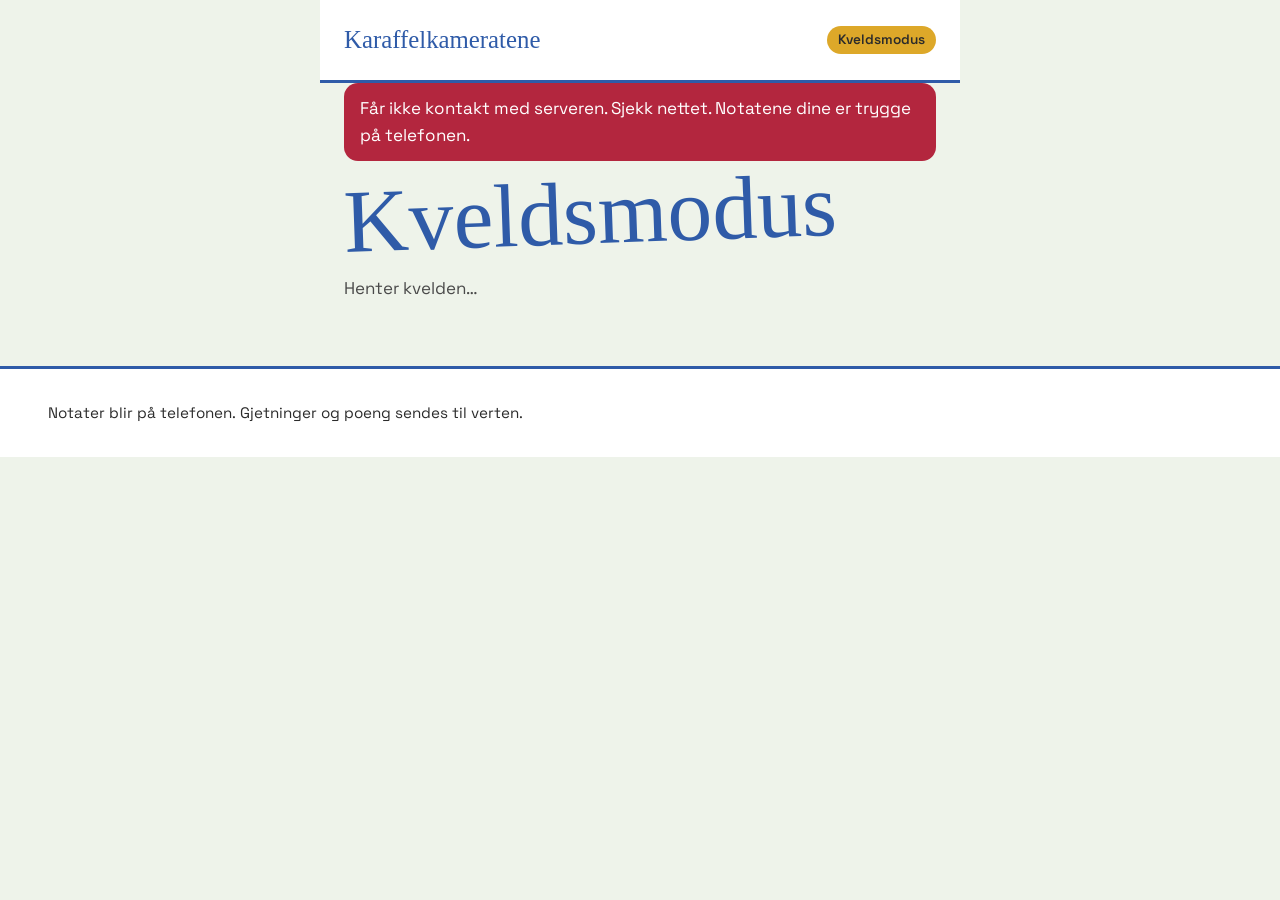
==== kveld/index.html @ f3c4a739 "Forsiden: dansegulvet øverst, kveldens antall, og neste samling når kvelden er avsluttet Co-Authored" ====
<!doctype html>
<html lang="nb" data-tema="kamerater" data-fast-tema>
<head>
  <meta charset="utf-8">
  <meta name="viewport" content="width=device-width, initial-scale=1, viewport-fit=cover">
  <title>Kveldsmodus – Karaffelkameratene</title>
  <meta name="description" content="Smakeskjema for kvelden: noter aromaer, struktur og poeng, og gjett vinene i blinde.">
  <meta name="theme-color" content="#eef3ea">
  <link rel="icon" href="/favicon.svg" type="image/svg+xml">
  <link rel="icon" href="/favicon-32.png" type="image/png" sizes="32x32">
  <link rel="apple-touch-icon" href="/apple-touch-icon.png">
  <link rel="manifest" href="/site.webmanifest">
  <meta name="apple-mobile-web-app-title" content="Karaffel">
  <meta name="apple-mobile-web-app-capable" content="yes">
  <meta name="mobile-web-app-capable" content="yes">
  <meta name="apple-mobile-web-app-status-bar-style" content="default">
  <meta name="robots" content="noindex">
  <link rel="preconnect" href="https://fonts.googleapis.com">
  <link rel="preconnect" href="https://fonts.gstatic.com" crossorigin>
  <link href="https://fonts.googleapis.com/css2?family=Bricolage+Grotesque:opsz,wght@12..96,500;12..96,800&family=Figtree:wght@400;500;600&family=Permanent+Marker&family=Space+Grotesk:wght@400;500;700&display=swap" rel="stylesheet">
  <script>
    // Samme tema som forsiden, valgt før siden tegnes. felles.js henter det lagrede valget etterpå.
    (function () {
      var t = null;
      try { t = new URLSearchParams(location.search).get("tema") || localStorage.getItem("karaffel-tema"); } catch (e) {}
      if (t === "kamerater") document.documentElement.setAttribute("data-tema", t);
    })();
  </script>
  <link rel="stylesheet" href="../style.css?v=20261023z">
  <link rel="stylesheet" href="kveld.css?v=20261023z">
  <link rel="stylesheet" href="../tema.css?v=20261023z">
</head>
<body class="kveld">
  <header class="topp">
    <a class="merke" href="../">Karaffelkameratene</a>
    <span class="kveld-merke">Kveldsmodus</span>
  </header>

  <main>
    <p class="melding" id="melding" role="status" hidden></p>

    <section class="kveld-intro">
      <h1 id="kveld-tittel">Kveldsmodus</h1>
      <p class="kveld-info" id="kveld-info">Henter kvelden…</p>
    </section>

    <p class="kort" id="ingen" hidden>Ingen smaking er aktiv akkurat nå. Siden oppdaterer seg selv når verten har lagt inn kvelden.</p>

    <div id="innhold" hidden>
      <div class="felt kveld-navn">
        <label for="navn">Navnet ditt <span class="valgfri">Vises i rangeringen</span></label>
        <input id="navn" type="text" autocomplete="given-name" maxlength="40" placeholder="For eksempel Kari">
      </div>

      <nav class="faner" aria-label="Viner" id="faner"></nav>

      <section class="panel" id="panel" aria-live="polite"></section>
    </div>
  </main>

  <footer class="bunn">
    <p>Notater blir på telefonen. Gjetninger og poeng sendes til verten.</p>
  </footer>

  <script src="oppsett.js?v=20261023z"></script>
  <script src="felles.js?v=20261023z"></script>
  <script src="kveld.js?v=20261023z"></script>
</body>
</html>
---- style.css ----
:root {
  --ink: #1b1030;
  --ink-lys: #2c1d4a;
  --lilla: #ece6f6;
  --lilla-mork: #d7cceb;
  --vin: #e0245e;
  --sitron: #efe76a;
  --hvit: #ffffff;
  --radius: 14px;
  --tittel: "Bricolage Grotesque", system-ui, sans-serif;
  --brod: "Figtree", system-ui, sans-serif;
}

* { box-sizing: border-box; }
html { scroll-behavior: smooth; scroll-padding-top: 4rem; }

body {
  margin: 0;
  background: var(--ink);
  color: var(--hvit);
  font-family: var(--brod);
  font-size: 1.0625rem;
  line-height: 1.6;
}

h1, h2, h3 { font-family: var(--tittel); line-height: 1.05; margin: 0 0 1rem; }
h1 { font-size: clamp(3rem, 9vw, 6.5rem); font-weight: 800; letter-spacing: -0.03em; }
h2 { font-size: clamp(2rem, 5vw, 3.4rem); font-weight: 800; letter-spacing: -0.02em; }
h3 { font-size: 1.35rem; font-weight: 800; }
p { margin: 0 0 1rem; max-width: 60ch; }
a { color: inherit; }
:focus-visible { outline: 3px solid var(--sitron); outline-offset: 3px; }

.skip { position: absolute; left: -999px; top: 0; background: var(--sitron); color: var(--ink); padding: .6rem 1rem; z-index: 30; }
.skip:focus { left: 1rem; top: 1rem; }

/* Stripe øverst */
.stripe {
  display: block; position: sticky; top: 0; z-index: 20;
  background: var(--sitron); color: var(--ink);
  text-align: center; font-weight: 600; font-size: .95rem;
  padding: .45rem 1rem; text-decoration: none;
}
.stripe[hidden] { display: none; }
.stripe:hover { background: #f6f08f; }

/* Topp */
.topp {
  display: flex; flex-wrap: wrap; gap: .5rem 2rem; justify-content: space-between; align-items: center;
  padding: 1.25rem clamp(1rem, 5vw, 3rem);
}
.merke { font-family: var(--tittel); font-weight: 800; font-size: 1.3rem; text-decoration: none; }
/* Vises bare i kamerat-temaet (tema.css). */
.merke-ikon, .hero-kamerater { display: none; }
.topp nav { display: flex; flex-wrap: wrap; gap: .25rem 1.5rem; }
.topp nav a { text-decoration: none; font-weight: 500; border-bottom: 2px solid transparent; padding: .2rem 0; }
.topp nav a:hover { border-color: var(--vin); }
.topp nav { align-items: center; }
.topp nav .vert-knapp {
  border: 2px solid var(--sitron); border-radius: 999px; padding: .2rem .9rem; color: var(--sitron);
}
.topp nav .vert-knapp:hover { background: var(--sitron); color: var(--ink); border-color: var(--sitron); }

/* Knapper */
.knapp {
  display: inline-block; font: inherit; font-weight: 600; cursor: pointer;
  background: var(--vin); color: var(--hvit);
  padding: .9rem 1.6rem; border-radius: 999px; border: 0; text-decoration: none;
  transition: transform .15s ease, background .15s ease;
}
.knapp:hover { background: #f03872; transform: translateY(-2px); }
.knapp:disabled { opacity: .5; cursor: not-allowed; transform: none; }

/* Hero */
.hero {
  display: grid; grid-template-columns: 1.2fr 1fr; gap: clamp(1.5rem, 4vw, 4rem); align-items: center;
  max-width: 1280px; margin: 0 auto;
  padding: clamp(1.5rem, 5vw, 4rem) clamp(1rem, 5vw, 3rem) clamp(3rem, 7vw, 6rem);
}
.ingress { font-size: 1.3rem; color: var(--lilla-mork); margin-bottom: 1.75rem; }

.nedtelling {
  background: var(--sitron); color: var(--ink);
  border-radius: 28px; padding: clamp(1.25rem, 3vw, 2rem);
}
.nt-tittel { font-family: var(--tittel); font-weight: 800; font-size: 1.15rem; margin-bottom: .75rem; }
.nt-tall { display: grid; grid-template-columns: repeat(4, 1fr); gap: .5rem; }
.nt-tall[hidden] { display: none; }
.nt-tall div { text-align: center; }
.nt-tall b {
  display: block; font-family: var(--tittel); font-weight: 800;
  font-size: clamp(2.4rem, 7vw, 4.4rem); line-height: 1; font-variant-numeric: tabular-nums;
}
.nt-tall span { font-size: .85rem; font-weight: 500; }
.nt-info { margin: 1rem 0 0; font-weight: 500; }

/* Marquee */
.marquee { overflow: hidden; background: var(--vin); color: var(--hvit); padding: .85rem 0; }
.marquee-spor {
  display: flex; width: max-content; gap: 2.5rem;
  font-family: var(--tittel); font-weight: 800; font-size: 1.35rem; white-space: nowrap;
  animation: rull 45s linear infinite;
}
.marquee:hover .marquee-spor { animation-play-state: paused; }
@keyframes rull { to { transform: translateX(-50%); } }

/* Seksjoner */
.seksjon { padding: clamp(3.5rem, 8vw, 6.5rem) clamp(1rem, 5vw, 3rem); }
.seksjon.lys { background: var(--lilla); color: var(--ink); }
.seksjon.mork { background: var(--ink); color: var(--hvit); }
.innpakning { max-width: 1100px; margin: 0 auto; }
.innpakning.smal { max-width: 700px; }
.under { opacity: .8; margin-bottom: 1.75rem; }

/* Steg */
.steg { list-style: none; counter-reset: s; margin: 2rem 0 0; padding: 0; display: grid; grid-template-columns: repeat(3, 1fr); gap: 1.25rem; }
.steg li { counter-increment: s; background: var(--hvit); border-radius: var(--radius); padding: 1.5rem; }
.steg li::before {
  content: counter(s);
  display: grid; place-items: center; width: 2.6rem; height: 2.6rem; border-radius: 50%;
  background: var(--ink); color: var(--sitron); font-family: var(--tittel); font-weight: 800; margin-bottom: 1rem;
}
.steg p { margin: 0; }

/* Påmelding */
.to-kol { display: grid; grid-template-columns: 1fr 1fr; gap: clamp(1.5rem, 5vw, 4rem); }
.badge {
  display: inline-block; padding: .35rem .9rem; border-radius: 999px; font-weight: 600; font-size: .95rem;
  background: var(--ink-lys); color: var(--hvit);
}
.badge[data-status="apen"] { background: #3ddc97; color: var(--ink); }
.badge[data-status="stengt"] { background: var(--lilla-mork); color: var(--ink); }

.detaljer { margin: 1.25rem 0; display: grid; grid-template-columns: auto 1fr; gap: .5rem 1.25rem; }
.detaljer dt { font-weight: 600; color: var(--sitron); }
.detaljer dd { margin: 0; }

.plasser-linje { font-weight: 600; margin-bottom: .5rem; }

form, .bekreftelse { background: var(--ink-lys); border-radius: var(--radius); padding: clamp(1.25rem, 3vw, 2rem); }
.felt { margin-bottom: 1.1rem; }
.felt label { display: block; font-weight: 600; margin-bottom: .3rem; }
.valgfri { font-weight: 400; opacity: .7; margin-left: .3rem; }
input[type="text"], input[type="email"] {
  width: 100%; font: inherit; color: var(--ink); background: var(--hvit);
  border: 2px solid transparent; border-radius: 10px; padding: .75rem .9rem;
}
input[aria-invalid="true"] { border-color: var(--vin); }
.avkryss { display: grid; grid-template-columns: auto 1fr; gap: .25rem .75rem; align-items: start; }
.avkryss input { width: 1.3rem; height: 1.3rem; margin-top: .25rem; accent-color: var(--vin); }
.avkryss label { font-weight: 400; margin: 0; }
.avkryss .feil { grid-column: 2; }
.feil { color: #ffb3c8; font-size: .92rem; margin: .3rem 0 0; min-height: 0; }
.feil:empty { display: none; }
.bekreftelse[hidden], form[hidden] { display: none; }
.bekreftelse h3 { color: var(--sitron); }
.lenke-knapp { font: inherit; color: var(--lilla-mork); background: none; border: 0; padding: 0; text-decoration: underline; cursor: pointer; }

.senere { margin-top: 3rem; }
.senere ul { list-style: none; margin: 0; padding: 0; display: grid; gap: .75rem; }
.senere li { background: var(--ink-lys); border-radius: var(--radius); padding: 1rem 1.25rem; }
.senere strong { font-family: var(--tittel); font-weight: 800; }

/* Vinlogg */
.verktoy { display: flex; flex-wrap: wrap; justify-content: space-between; gap: 1rem; margin-bottom: 1.5rem; }
.filter, .sorter { display: flex; flex-wrap: wrap; gap: .5rem; }
.filter button, .sorter button {
  font: inherit; font-weight: 500; cursor: pointer; color: var(--ink); background: transparent;
  border: 2px solid var(--ink); border-radius: 999px; padding: .4rem 1rem;
}
.filter button:hover, .sorter button:hover { background: var(--lilla-mork); }
.filter button[aria-pressed="true"], .sorter button[aria-pressed="true"] { background: var(--ink); color: var(--sitron); }

.logg { list-style: none; margin: 0; padding: 0; display: grid; gap: .75rem; }
.logg li {
  display: grid; grid-template-columns: 1fr auto; gap: .25rem 1.5rem; align-items: center;
  background: var(--hvit); border-radius: var(--radius); padding: 1rem 1.25rem;
}
.logg .navn { font-family: var(--tittel); font-weight: 800; font-size: 1.15rem; }
.logg .meta { grid-column: 1; opacity: .75; font-size: .95rem; }
.logg .poeng {
  grid-row: 1 / span 2; grid-column: 2;
  font-family: var(--tittel); font-weight: 800; font-size: 1.8rem; color: var(--vin); font-variant-numeric: tabular-nums;
}
.tom { background: var(--hvit); border-radius: var(--radius); padding: 1rem 1.25rem; }

/* Bunn */
.bunn { display: flex; flex-wrap: wrap; justify-content: space-between; gap: .5rem 2rem; padding: 2rem clamp(1rem, 5vw, 3rem); background: #120a20; font-size: .95rem; }
.bunn p { margin: 0; }

/* Mobil */
@media (max-width: 820px) {
  .hero, .to-kol { grid-template-columns: 1fr; }
  .steg { grid-template-columns: 1fr; }
}

@media (prefers-reduced-motion: reduce) {
  html { scroll-behavior: auto; }
  .marquee-spor { animation: none; }
  .knapp { transition: none; }
}

/* «For vertskapet» nederst til høyre i bunnen. */
.bunn { align-items: center; }
.bunn-vert { margin-left: auto; font-size: .9rem; opacity: .75; text-decoration: underline; text-underline-offset: 3px; }
.bunn-vert:hover { opacity: 1; }

/* Hovedmenyen på én linje på mobil. */
@media (max-width: 480px) {
  .topp nav { gap: .25rem 1rem; }
  .topp nav a { font-size: .95rem; }
}

/* «Registrer lag og vin» ved siden av påmeldingsstatusen på PC, under på mobil. */
.pm-rad { display: flex; flex-wrap: wrap; align-items: center; gap: .75rem 1rem; }
.pm-rad .badge { margin: 0; }
.pm-rad .knapp[hidden] { display: none; }
@media (max-width: 820px) { .pm-rad { flex-direction: column; align-items: flex-start; } }

/* Vinloggen: samlingen som overskrift over vinene. */
.logg li.samling-hode { display: block; background: transparent; padding: 1.25rem 0 0; }
.logg li.samling-hode:first-child { padding-top: 0; }
.logg li.samling-hode .navn { display: block; font-size: 1.4rem; }
.logg li.samling-hode .meta { display: block; }

/* Dansegulvet: én kamerat per påmeldt, som danser og drikker av karaffelen. */
.dansegulv { margin-top: 1.5rem; }
.dansegulv[hidden] { display: none; }
.dansegulv-tekst { margin: 0 0 .5rem; font-weight: 600; }
.dansere { display: flex; flex-wrap: wrap; gap: .25rem .4rem; }
.danser { display: block; width: clamp(40px, 4.2vw, 56px); }
.danser svg { display: block; width: 100%; height: auto; overflow: visible; }
.danser :is(.kropp, .bein, .arm-fri, .arm-karaffel) { transform-box: view-box; }
.danser .kropp { transform-origin: 30px 102px; animation: dans-hopp var(--takt) ease-in-out var(--forsinkelse) infinite alternate; }
.danser .bein-v { transform-origin: 30px 70px; animation: dans-bein var(--takt) ease-in-out var(--forsinkelse) infinite alternate; }
.danser .bein-h { transform-origin: 30px 70px; animation: dans-bein var(--takt) ease-in-out var(--forsinkelse) infinite alternate-reverse; }
.danser .arm-fri { transform-origin: 30px 40px; animation: dans-vink calc(var(--takt) * 2) ease-in-out var(--forsinkelse) infinite alternate; }
.danser .arm-karaffel { transform-origin: 30px 40px; animation: dans-slurk var(--slurk) ease-in-out var(--forsinkelse) infinite; }
@keyframes dans-hopp { from { transform: translateY(0) rotate(-6deg); } to { transform: translateY(-8px) rotate(6deg); } }
@keyframes dans-bein { from { transform: rotate(-10deg); } to { transform: rotate(14deg); } }
@keyframes dans-vink { from { transform: rotate(-20deg); } to { transform: rotate(35deg); } }
/* Karaffelen løftes til munnen, holdes et øyeblikk og senkes igjen. */
@keyframes dans-slurk {
  0%, 55% { transform: rotate(0deg); }
  70%, 85% { transform: rotate(-100deg); }
  100% { transform: rotate(0deg); }
}
.dansegulv:is(.pause, .pause-skjult) .danser * { animation-play-state: paused; }
@media (prefers-reduced-motion: reduce) { .danser * { animation: none !important; } }
---- kveld/kveld.css ----
/* Kveldsmodus: bygger på ../style.css */

.kveld main { max-width: 640px; margin: 0 auto; padding: 0 clamp(1rem, 4vw, 1.5rem) 3rem; }
.kveld .topp { max-width: 640px; margin: 0 auto; padding-left: clamp(1rem, 4vw, 1.5rem); padding-right: clamp(1rem, 4vw, 1.5rem); }
.kveld-merke {
  background: var(--sitron); color: var(--ink); font-weight: 600; font-size: .85rem;
  padding: .2rem .7rem; border-radius: 999px;
}

.kveld-intro h1 { font-size: clamp(2.2rem, 9vw, 3.4rem); margin-bottom: .5rem; }
.kveld-info { color: var(--lilla-mork); }
.kveld-navn { margin: 1.25rem 0 1.5rem; }

/* Faner */
.faner {
  position: sticky; top: 0; z-index: 10;
  display: flex; gap: .5rem; overflow-x: auto;
  margin: 0 calc(-1 * clamp(1rem, 4vw, 1.5rem)); padding: .75rem clamp(1rem, 4vw, 1.5rem);
  background: var(--ink); scrollbar-width: none;
}
.faner::-webkit-scrollbar { display: none; }
.fane {
  flex: 0 0 auto; display: grid; justify-items: center; min-width: 3.6rem;
  font: inherit; cursor: pointer; color: var(--hvit);
  background: var(--ink-lys); border: 2px solid transparent; border-radius: var(--radius);
  padding: .4rem .7rem;
}
.fane-bokstav { font-family: var(--tittel); font-weight: 800; font-size: 1.4rem; line-height: 1.1; }
.fane-poeng { font-size: .8rem; opacity: .8; font-variant-numeric: tabular-nums; }
.fane-oppsummering { font-weight: 600; align-content: center; }
.fane[aria-current="true"] { background: var(--sitron); color: var(--ink); }

/* Panel */
.panel { padding-top: 1rem; }
.vin-hode { display: flex; gap: 1rem; align-items: center; margin-bottom: 1.25rem; }
.vin-hode h2 { font-size: clamp(1.6rem, 6vw, 2.2rem); margin: 0 0 .25rem; }
.vin-bokstav {
  flex: 0 0 auto; display: grid; place-items: center; width: 3.6rem; height: 3.6rem; border-radius: 50%;
  background: var(--vin); font-family: var(--tittel); font-weight: 800; font-size: 1.8rem;
}
.vin-meta { margin: 0; color: var(--lilla-mork); font-size: .95rem; }

.kort {
  background: var(--ink-lys); border: 0; border-radius: var(--radius);
  padding: 1.1rem 1.1rem 1.25rem; margin: 0 0 1rem; min-width: 0;
}
.kort legend {
  float: left; width: 100%; padding: 0; margin-bottom: .75rem;
  font-family: var(--tittel); font-weight: 800; font-size: 1.2rem;
}
.kort legend + * { clear: both; }
.hjelp { font-size: .92rem; color: var(--lilla-mork); }
.gruppe { font-weight: 600; font-size: .9rem; margin: 1rem 0 .4rem; color: var(--sitron); }

/* Glidebrytere */
.glider { display: grid; grid-template-columns: 6rem 1fr; gap: 0 .75rem; align-items: center; margin-bottom: .6rem; }
.glider label { font-weight: 600; }
.glider .skala { grid-column: 2; }
.skala { display: flex; justify-content: space-between; font-size: .8rem; opacity: .7; }
input[type="range"] { width: 100%; height: 2.25rem; margin: 0; accent-color: var(--sitron); cursor: pointer; }
input[type="range"][data-satt="false"] { opacity: .45; }

/* Brikker */
.brikker { display: flex; flex-wrap: wrap; gap: .45rem; }
.brikke {
  font: inherit; font-size: .95rem; font-weight: 500; cursor: pointer; color: var(--hvit);
  background: transparent; border: 2px solid var(--lilla-mork); border-radius: 999px;
  padding: .45rem .9rem; min-height: 2.6rem;
}
.brikke[aria-pressed="true"] { background: var(--sitron); border-color: var(--sitron); color: var(--ink); }

textarea {
  width: 100%; font: inherit; color: var(--ink); background: var(--hvit);
  border: 2px solid transparent; border-radius: 10px; padding: .75rem .9rem; resize: vertical;
}
.kort.felt label { font-family: var(--tittel); font-weight: 800; font-size: 1.2rem; margin-bottom: .6rem; }

/* Gjetting */
.gjett-rad { display: grid; gap: .4rem; margin-bottom: .9rem; }
.gjett-rad:last-child { margin-bottom: 0; }
.gjett-etikett { font-weight: 600; }
.gjett-svar { font-weight: 600; }
.gjett-svar.ok { color: #3ddc97; }
.gjett-svar.bom { color: #ffb3c8; }

/* Poeng */
.poeng-kort { background: var(--sitron); color: var(--ink); }
.poeng-kort input[type="range"] { accent-color: var(--vin); }
.poeng-topp { display: flex; justify-content: space-between; align-items: baseline; }
.poeng-topp label { font-family: var(--tittel); font-weight: 800; font-size: 1.2rem; }
.poeng-tall { font-family: var(--tittel); font-weight: 800; font-size: 3rem; line-height: 1; font-variant-numeric: tabular-nums; }

.panel-bunn { display: flex; flex-wrap: wrap; gap: .75rem; margin: 1.5rem 0 1rem; }
.panel-bunn .knapp { flex: 1 1 12rem; text-align: center; }
.lys-knapp { background: var(--hvit); color: var(--ink); }
.lys-knapp:hover { background: var(--lilla); }
.lenkeknapp {
  font: inherit; font-size: .92rem; color: var(--lilla-mork); background: none; border: 0;
  text-decoration: underline; cursor: pointer; padding: .5rem 0;
}

/* Oppsummering */
.rangering { list-style: none; margin: 0 0 1rem; padding: 0; display: grid; gap: .6rem; }
.rang-knapp {
  width: 100%; display: grid; grid-template-columns: auto 1fr auto; gap: 1rem; align-items: center;
  font: inherit; text-align: left; cursor: pointer; color: var(--ink);
  background: var(--hvit); border: 0; border-radius: var(--radius); padding: .85rem 1rem;
}
.rang-bokstav {
  display: grid; place-items: center; width: 2.4rem; height: 2.4rem; border-radius: 50%;
  background: var(--ink); color: var(--sitron); font-family: var(--tittel); font-weight: 800;
}
.rang-tekst { display: grid; min-width: 0; }
.rang-navn { font-family: var(--tittel); font-weight: 800; }
.rang-meta { font-size: .88rem; opacity: .7; }
.rang-poeng { font-family: var(--tittel); font-weight: 800; font-size: 1.6rem; color: var(--vin); font-variant-numeric: tabular-nums; }
.status:empty { display: none; }
.lagre-status { font-size: .9rem; color: var(--lilla-mork); margin-top: -.25rem; }

/* Meldinger */
.melding { background: var(--vin); border-radius: var(--radius); padding: .75rem 1rem; margin: 0 0 1rem; max-width: none; }
.melding[hidden] { display: none; }
.varsel { background: var(--sitron); color: var(--ink); border-radius: 10px; padding: .5rem .75rem; font-weight: 600; font-size: .92rem; }
#ingen[hidden], #innhold[hidden] { display: none; }

.fane-avslort { border-color: var(--vin); }
.kort-tittel { font-size: 1.3rem; margin-bottom: .75rem; }

/* Resultat etter avsløring */
.resultat { border: 2px solid var(--sitron); }
.gjett-svar.naer { color: var(--sitron); }
.resultat-linje { display: flex; flex-wrap: wrap; gap: .4rem 1.25rem; margin-top: .9rem; font-weight: 600; }

/* Toppliste */
.toppliste { list-style: none; margin: 0; padding: 0; display: grid; gap: .45rem; }
.toppliste li {
  display: grid; grid-template-columns: 2rem 1fr auto auto; gap: .75rem; align-items: center;
  background: var(--hvit); color: var(--ink); border-radius: 10px; padding: .55rem .85rem;
}
.toppliste li.hjelp { display: block; background: none; color: var(--lilla-mork); padding: 0; }
.toppliste li.meg { outline: 3px solid var(--sitron); }
.toppliste .plass { font-family: var(--tittel); font-weight: 800; text-align: center; }
.toppliste .rang-poeng { font-size: 1.3rem; }

/* Vertsside */
.kveld input[type="password"], .kveld input[type="date"], .kveld input[type="time"], .kveld input[type="number"] {
  width: 100%; font: inherit; color: var(--ink); background: var(--hvit);
  border: 2px solid transparent; border-radius: 10px; padding: .75rem .9rem;
}
#logg-inn[hidden], #vert[hidden] { display: none; }
#logg-inn h1 { font-size: 2rem; }
.live { list-style: none; margin: 0; padding: 0; display: grid; gap: .5rem; }
.live li { display: grid; grid-template-columns: auto 1fr auto; gap: .75rem; align-items: center; background: var(--ink); border-radius: 10px; padding: .6rem .75rem; }
.live li.hjelp { display: block; background: none; padding: 0; }
.live li.avslort { outline: 2px solid var(--sitron); }
.live .knapp { padding: .55rem 1.1rem; }
.live .rang-meta { opacity: .75; }
.gjett-oppsett { padding: .6rem 0; border-top: 1px solid var(--ink); }
.gjett-oppsett:first-of-type { border-top: 0; }
.avkryss-linje { display: flex; gap: .5rem; align-items: center; font-weight: 600; cursor: pointer; }
.avkryss-linje input { width: 1.3rem; height: 1.3rem; accent-color: var(--sitron); }
.gjett-detaljer { display: grid; gap: .5rem; margin-top: .5rem; }
.gjett-detaljer[hidden] { display: none; }
.vin-rad { border: 0; padding: 0 0 1rem; margin: 0 0 1rem; border-bottom: 1px solid var(--ink); min-width: 0; }
.vin-rad-topp { display: flex; justify-content: space-between; align-items: center; }
.vin-rad legend { float: left; font-family: var(--tittel); font-weight: 800; font-size: 1.15rem; padding: 0; }
.vin-felt { clear: both; display: grid; grid-template-columns: repeat(2, minmax(0, 1fr)); gap: 0 .75rem; }
.vin-felt input { min-width: 0; }
@media (max-width: 380px) { .vin-felt { grid-template-columns: minmax(0, 1fr); } }
.vin-felt .felt { margin-bottom: .6rem; }
.vin-felt label { font-size: .9rem; }
#oppsett h2 { margin-top: 2rem; }
.samling-rad { padding: 1rem 0; border-bottom: 1px solid var(--ink); }
.samling-rad.forbi { opacity: .6; }
.samling-rad.aktiv { background: var(--ink); border-radius: 10px; padding: 1rem; outline: 2px solid var(--sitron); }
.samling-topp { display: flex; justify-content: space-between; align-items: flex-start; gap: .75rem; margin-bottom: .75rem; }
.samling-navn { font-size: 1.15rem; margin: 0 0 .2rem; }
.samling-topp .rang-meta { margin: 0; opacity: .8; font-size: .92rem; }
.status-merke {
  flex: 0 0 auto; font-size: .8rem; font-weight: 600; border-radius: 999px; padding: .2rem .65rem;
  background: var(--ink); color: var(--lilla-mork); white-space: nowrap;
}
.status-merke.klar { background: #3ddc97; color: var(--ink); }
.status-merke.pa { background: var(--sitron); color: var(--ink); }
.samling-skjema { margin-top: 1rem; }
.samling-skjema[hidden], #oppsett[hidden], #live-innhold[hidden] { display: none; }
.live-under { font-size: 1.1rem; margin: 1.25rem 0 .6rem; }

/* Påmeldte på vertssiden */
.pameldte { margin-top: .9rem; background: var(--ink); border-radius: 10px; padding: .9rem; }
.pameldte[hidden] { display: none; }
.pameldte-tittel { font-family: var(--tittel); font-size: 1rem; margin: .25rem 0 .5rem; }
.pameldte-liste { list-style: none; margin: 0 0 .75rem; padding: 0; display: grid; gap: .35rem; }
.pameldte-liste li { display: grid; grid-template-columns: 1fr auto; gap: .5rem; align-items: center; border-bottom: 1px solid var(--ink-lys); padding: .35rem 0; }
.pameldte-liste .rang-meta { opacity: .7; font-size: .85rem; }
.legg-til { display: grid; grid-template-columns: minmax(0, 1fr) minmax(0, 1fr) auto; gap: .5rem; margin-top: .5rem; }
.legg-til .knapp { padding: .6rem 1rem; }
@media (max-width: 480px) { .legg-til { grid-template-columns: minmax(0, 1fr); } }

/* Bekreftelse i siden */
dialog.bekreft {
  width: min(92vw, 420px); border: 0; border-radius: var(--radius); padding: 1.25rem;
  background: var(--ink-lys); color: var(--hvit); box-shadow: 0 20px 60px rgba(0, 0, 0, .5);
}
dialog.bekreft::backdrop { background: rgba(10, 5, 20, .7); }
dialog.bekreft p { white-space: pre-line; margin: 0 0 1.25rem; }
.bekreft-knapper { display: flex; flex-wrap: wrap; gap: .6rem; justify-content: flex-end; }
.bekreft-knapper .knapp { padding: .65rem 1.2rem; }
.live .mangler { color: var(--sitron); font-size: .85rem; font-weight: 600; }
.vinner {
  background: var(--sitron); color: var(--ink); border-radius: var(--radius);
  padding: .8rem 1rem; margin: 1rem 0 0; font-family: var(--tittel); font-weight: 800; font-size: 1.2rem;
}
.vinner[hidden] { display: none; }
.fasit-merke, .vin-felt .fasit label::after {
  font-family: var(--brod); font-size: .72rem; font-weight: 600; letter-spacing: .02em;
  background: var(--sitron); color: var(--ink); border-radius: 999px; padding: .05rem .45rem;
}
.vin-felt .fasit label::after { content: "fasit"; margin-left: .4rem; }
.vin-felt .fasit input { border-color: var(--sitron); }
.live-knapper { margin-top: 1rem; }
.vin-felt .bred { grid-column: 1 / -1; }
.samling-knapper { display: flex; flex-wrap: wrap; gap: .5rem; align-items: center; }
.samling-knapper .knapp { padding: .6rem 1.1rem; }
#ny-samling { margin-top: 1rem; }

/* Temavalg på vertssiden */
.tema-valg { border: 0; padding: 0; margin: 0 0 1rem; min-width: 0; display: grid; gap: .6rem; }
.tema-valg legend { position: absolute; width: 1px; height: 1px; overflow: hidden; clip: rect(0 0 0 0); white-space: nowrap; }
.tema-alt {
  display: grid; grid-template-columns: auto 1fr; gap: .75rem; align-items: start; cursor: pointer;
  background: var(--ink); border: 2px solid transparent; border-radius: var(--radius); padding: .8rem 1rem;
}
.tema-alt:has(input:checked) { border-color: var(--sitron); }
.tema-alt input { width: 1.2rem; height: 1.2rem; margin: .2rem 0 0; accent-color: var(--sitron); }
.tema-alt span { font-size: .95rem; color: var(--lilla-mork); }
.tema-alt strong { display: block; font-family: var(--tittel); font-weight: 800; font-size: 1.1rem; color: var(--hvit); }

/* Lenke mellom styringssiden og vertssiden, til høyre i toppen. */
.topp .side-lenke { margin-left: auto; font-size: .9rem; font-weight: 600; text-decoration: underline; text-underline-offset: 3px; }
---- tema.css ----
/* =====================================================================
   Tema «Kamerater»: lyst og håndtegnet, med de to strekfigurene.
   Slås på med data-tema="kamerater" på <html>. Vertskapet velger tema
   på /kveld/vert/. Standardtemaet («Kveld») ligger i style.css.
   ===================================================================== */

html[data-tema="kamerater"] {
  --k-bakgrunn: #eef3ea;
  --k-kort: #ffffff;
  --k-tekst: #2b2b2b;
  --k-dempet: #4a4a4a;
  --k-linje: #d6dfd1;
  --k-blaa: #2f5ba8;
  --k-blaa-mork: #1f3f78;
  --k-gronn: #2e7d4f;
  --k-gul: #dda829;
  --k-rod: #b3263e;

  --tittel: "Permanent Marker", cursive;
  --brod: "Space Grotesk", system-ui, sans-serif;
  --vin: var(--k-rod);
  --sitron: var(--k-gul);
}

html[data-tema="kamerater"] body { background: var(--k-bakgrunn); color: var(--k-tekst); }

/* Titler: Permanent Marker har bare én vekt, og trenger ikke tett sperring. */
html[data-tema="kamerater"] :is(h1, h2, h3) { font-weight: 400; letter-spacing: 0; }
html[data-tema="kamerater"] :is(h1, h2) { color: var(--k-blaa); }
html[data-tema="kamerater"] h1 { font-size: clamp(2.8rem, 8vw, 5.6rem); line-height: 1; transform: rotate(-2deg); transform-origin: left center; }
html[data-tema="kamerater"] :focus-visible { outline-color: var(--k-blaa); }

/* Stripe og hopp-lenke */
html[data-tema="kamerater"] :is(.stripe, .skip) { background: var(--k-gul); color: var(--k-tekst); }
html[data-tema="kamerater"] .stripe:hover { background: #e7b94a; }

/* Topp */
html[data-tema="kamerater"] .topp { background: var(--k-kort); border-bottom: 3px solid var(--k-blaa); }
html[data-tema="kamerater"] .merke {
  display: inline-flex; align-items: center; gap: .6rem;
  font-weight: 400; font-size: 1.55rem; color: var(--k-blaa);
}
html[data-tema="kamerater"] .merke-ikon { display: inline-flex; }
html[data-tema="kamerater"] .topp nav a { color: var(--k-tekst); }
html[data-tema="kamerater"] .topp nav a:hover { border-color: var(--k-blaa); }
html[data-tema="kamerater"] .topp nav .vert-knapp { border-color: var(--k-blaa); color: var(--k-blaa); }
html[data-tema="kamerater"] .topp nav .vert-knapp:hover { background: var(--k-blaa); color: #fff; border-color: var(--k-blaa); }

/* Knapper */
html[data-tema="kamerater"] .knapp:hover { background: #962033; }

/* Hero: tekst til venstre, kameratene over nedtellingen til høyre */
html[data-tema="kamerater"] .hero {
  grid-template-columns: 1.1fr 1fr;
  grid-template-areas: "tekst bilde" "tekst nedtelling";
  row-gap: 1rem;
}
html[data-tema="kamerater"] .hero-tekst { grid-area: tekst; }
html[data-tema="kamerater"] .hero-kamerater { display: block; grid-area: bilde; justify-self: center; width: 100%; max-width: 440px; }
html[data-tema="kamerater"] .hero-kamerater svg { display: block; width: 100%; height: auto; }
html[data-tema="kamerater"] .nedtelling { grid-area: nedtelling; }
html[data-tema="kamerater"] .ingress { color: var(--k-dempet); }

html[data-tema="kamerater"] .nedtelling { background: var(--k-kort); color: var(--k-tekst); border: 3px solid var(--k-blaa); }
html[data-tema="kamerater"] .nt-tittel { font-family: var(--brod); font-weight: 700; text-transform: uppercase; letter-spacing: .08em; font-size: .95rem; }
html[data-tema="kamerater"] .nt-tall b { color: var(--k-blaa); font-weight: 400; }

/* Rullende bånd */
html[data-tema="kamerater"] .marquee { background: var(--k-blaa); color: #fff; }
html[data-tema="kamerater"] .marquee-spor { font-weight: 400; }

/* Seksjoner: lyse flater på grønnhvit bunn */
html[data-tema="kamerater"] .seksjon.lys { background: var(--k-bakgrunn); color: var(--k-tekst); }
html[data-tema="kamerater"] .seksjon.mork { background: var(--k-kort); color: var(--k-tekst); }

html[data-tema="kamerater"] .steg li { background: var(--k-kort); border-top: 6px solid var(--k-blaa); }
html[data-tema="kamerater"] .steg li:nth-child(2) { border-top-color: var(--k-gul); }
html[data-tema="kamerater"] .steg li:nth-child(3) { border-top-color: var(--k-gronn); }
html[data-tema="kamerater"] .steg li::before { background: var(--k-blaa); color: #fff; font-weight: 400; }

/* Påmelding */
html[data-tema="kamerater"] .badge { background: var(--k-linje); color: var(--k-tekst); }
html[data-tema="kamerater"] .badge[data-status="apen"] { background: var(--k-gronn); color: #fff; }
html[data-tema="kamerater"] .badge[data-status="stengt"] { background: var(--k-linje); color: var(--k-tekst); }
html[data-tema="kamerater"] .detaljer dt { color: var(--k-gronn); }
html[data-tema="kamerater"] :is(form, .bekreftelse) { background: var(--k-bakgrunn); }
html[data-tema="kamerater"] :is(input[type="text"], input[type="email"]) { border-color: var(--k-linje); }
html[data-tema="kamerater"] input[aria-invalid="true"] { border-color: var(--k-rod); }
html[data-tema="kamerater"] .feil { color: var(--k-rod); }
html[data-tema="kamerater"] .bekreftelse h3 { color: var(--k-gronn); }
html[data-tema="kamerater"] .lenke-knapp { color: var(--k-blaa); }
html[data-tema="kamerater"] .senere li { background: var(--k-bakgrunn); }

/* Vinlogg */
html[data-tema="kamerater"] :is(.filter, .sorter) button { color: var(--k-tekst); border-color: var(--k-tekst); }
html[data-tema="kamerater"] :is(.filter, .sorter) button:hover { background: var(--k-linje); }
html[data-tema="kamerater"] :is(.filter, .sorter) button[aria-pressed="true"] { background: var(--k-blaa); border-color: var(--k-blaa); color: #fff; }
html[data-tema="kamerater"] :is(.logg li, .tom) { background: var(--k-kort); }
html[data-tema="kamerater"] .logg .navn { font-family: var(--brod); font-weight: 700; }
html[data-tema="kamerater"] .logg .poeng { color: var(--k-blaa); font-weight: 400; }

/* Bunn */
html[data-tema="kamerater"] .bunn { background: var(--k-kort); color: var(--k-tekst); border-top: 3px solid var(--k-blaa); }

@media (max-width: 820px) {
  html[data-tema="kamerater"] .hero { grid-template-columns: 1fr; grid-template-areas: "tekst" "bilde" "nedtelling"; }
  html[data-tema="kamerater"] .hero-kamerater { max-width: 340px; }
}

/* =====================================================================
   Kveldsmodus og vertssiden (body.kveld)
   kveld.css bygger på mørke variabler. Her byttes de til lyse flater,
   og det som ellers ville fått lys tekst på lys bunn, rettes enkeltvis.
   ===================================================================== */

html[data-tema="kamerater"] body.kveld {
  --ink: var(--k-bakgrunn);
  --ink-lys: var(--k-kort);
  --hvit: var(--k-tekst);
  --lilla: var(--k-bakgrunn);
  --lilla-mork: var(--k-dempet);
}

/* Røde knapper skal ha hvit tekst selv om --hvit er byttet til mørk tekstfarge her. */
html[data-tema="kamerater"] body.kveld .knapp:not(.lys-knapp) { color: #fff; }

/* Merker og faner */
html[data-tema="kamerater"] .kveld-merke { background: var(--k-gul); color: var(--k-tekst); }
html[data-tema="kamerater"] .faner { background: var(--k-bakgrunn); }
html[data-tema="kamerater"] .fane { border-color: var(--k-linje); }
html[data-tema="kamerater"] .fane[aria-current="true"] { background: var(--k-blaa); border-color: var(--k-blaa); color: #fff; }
html[data-tema="kamerater"] .fane-avslort { border-color: var(--k-rod); }
html[data-tema="kamerater"] :is(.fane-bokstav, .vin-bokstav, .rang-bokstav, .kort-tittel, .kort legend, .poeng-topp label, .kort.felt label) { font-weight: 400; }
html[data-tema="kamerater"] .vin-bokstav { color: #fff; }
html[data-tema="kamerater"] .rang-bokstav { background: var(--k-blaa); color: #fff; }

/* Kort og skjema */
html[data-tema="kamerater"] .kort { border: 2px solid var(--k-linje); }
html[data-tema="kamerater"] .gruppe { color: var(--k-gronn); }
html[data-tema="kamerater"] .brikke { border-color: var(--k-linje); color: var(--k-tekst); }
html[data-tema="kamerater"] .brikke[aria-pressed="true"] { background: var(--k-blaa); border-color: var(--k-blaa); color: #fff; }
html[data-tema="kamerater"] input[type="range"] { accent-color: var(--k-blaa); }
html[data-tema="kamerater"] .kveld :is(input[type="text"], input[type="password"], input[type="date"], input[type="time"], input[type="number"], textarea) {
  color: var(--k-tekst); background: #fff; border: 2px solid var(--k-linje);
}
html[data-tema="kamerater"] .kveld :is(input, textarea):focus { border-color: var(--k-blaa); }
html[data-tema="kamerater"] .poeng-kort { background: var(--k-gul); color: var(--k-tekst); border-color: var(--k-gul); }
html[data-tema="kamerater"] .poeng-kort input[type="range"] { accent-color: var(--k-rod); }
html[data-tema="kamerater"] .lys-knapp { background: #fff; color: var(--k-blaa); box-shadow: inset 0 0 0 2px var(--k-blaa); }
html[data-tema="kamerater"] .lys-knapp:hover { background: var(--k-bakgrunn); }
html[data-tema="kamerater"] .lenkeknapp { color: var(--k-blaa); }

/* Meldinger og resultater */
html[data-tema="kamerater"] .melding { background: var(--k-rod); color: #fff; }
html[data-tema="kamerater"] .varsel { background: var(--k-gul); color: var(--k-tekst); }
html[data-tema="kamerater"] .feil { color: var(--k-rod); }
html[data-tema="kamerater"] .resultat { border-color: var(--k-blaa); }
html[data-tema="kamerater"] .gjett-svar.ok { color: var(--k-gronn); }
html[data-tema="kamerater"] .gjett-svar.naer { color: #8a5d00; }
html[data-tema="kamerater"] .gjett-svar.bom { color: var(--k-rod); }
html[data-tema="kamerater"] .vinner { background: var(--k-gul); color: var(--k-tekst); font-weight: 400; }

/* Lister */
html[data-tema="kamerater"] .rang-knapp { background: #fff; color: var(--k-tekst); border: 2px solid var(--k-linje); }
html[data-tema="kamerater"] .rang-poeng { color: var(--k-rod); font-weight: 400; }
html[data-tema="kamerater"] .toppliste li { background: var(--k-bakgrunn); color: var(--k-tekst); }
html[data-tema="kamerater"] .toppliste li.meg { outline-color: var(--k-blaa); }

/* Vertssiden */
html[data-tema="kamerater"] .live li { background: var(--k-bakgrunn); }
html[data-tema="kamerater"] .live li.avslort { outline-color: var(--k-blaa); }
html[data-tema="kamerater"] .live .mangler { color: var(--k-rod); }
html[data-tema="kamerater"] .samling-rad { border-bottom-color: var(--k-linje); }
html[data-tema="kamerater"] .samling-rad.aktiv { outline-color: var(--k-blaa); }
html[data-tema="kamerater"] .status-merke { background: var(--k-linje); color: var(--k-tekst); }
html[data-tema="kamerater"] .status-merke.klar { background: var(--k-gronn); color: #fff; }
html[data-tema="kamerater"] .status-merke.pa { background: var(--k-gul); color: var(--k-tekst); }
html[data-tema="kamerater"] :is(.gjett-oppsett, .vin-rad) { border-color: var(--k-linje); }
html[data-tema="kamerater"] .avkryss-linje input { accent-color: var(--k-blaa); }
html[data-tema="kamerater"] .fasit-merke, html[data-tema="kamerater"] .vin-felt .fasit label::after { background: var(--k-gul); color: var(--k-tekst); }
html[data-tema="kamerater"] .vin-felt .fasit input { border-color: var(--k-gul); }
html[data-tema="kamerater"] .pameldte-liste li { border-bottom-color: var(--k-linje); }
html[data-tema="kamerater"] .tema-alt { border-color: var(--k-linje); }
html[data-tema="kamerater"] .tema-alt:has(input:checked) { border-color: var(--k-blaa); }
html[data-tema="kamerater"] .tema-alt input { accent-color: var(--k-blaa); }
html[data-tema="kamerater"] .tema-alt strong { color: var(--k-tekst); font-weight: 400; }

/* Bekreftelse i siden */
html[data-tema="kamerater"] dialog.bekreft { border: 3px solid var(--k-blaa); }
html[data-tema="kamerater"] dialog.bekreft::backdrop { background: rgba(31, 63, 120, .35); }

html[data-tema="kamerater"] .logg li.samling-hode { background: transparent; }
html[data-tema="kamerater"] .logg li.samling-hode .navn { font-family: var(--tittel); font-weight: 400; font-size: 1.6rem; color: var(--k-blaa); }
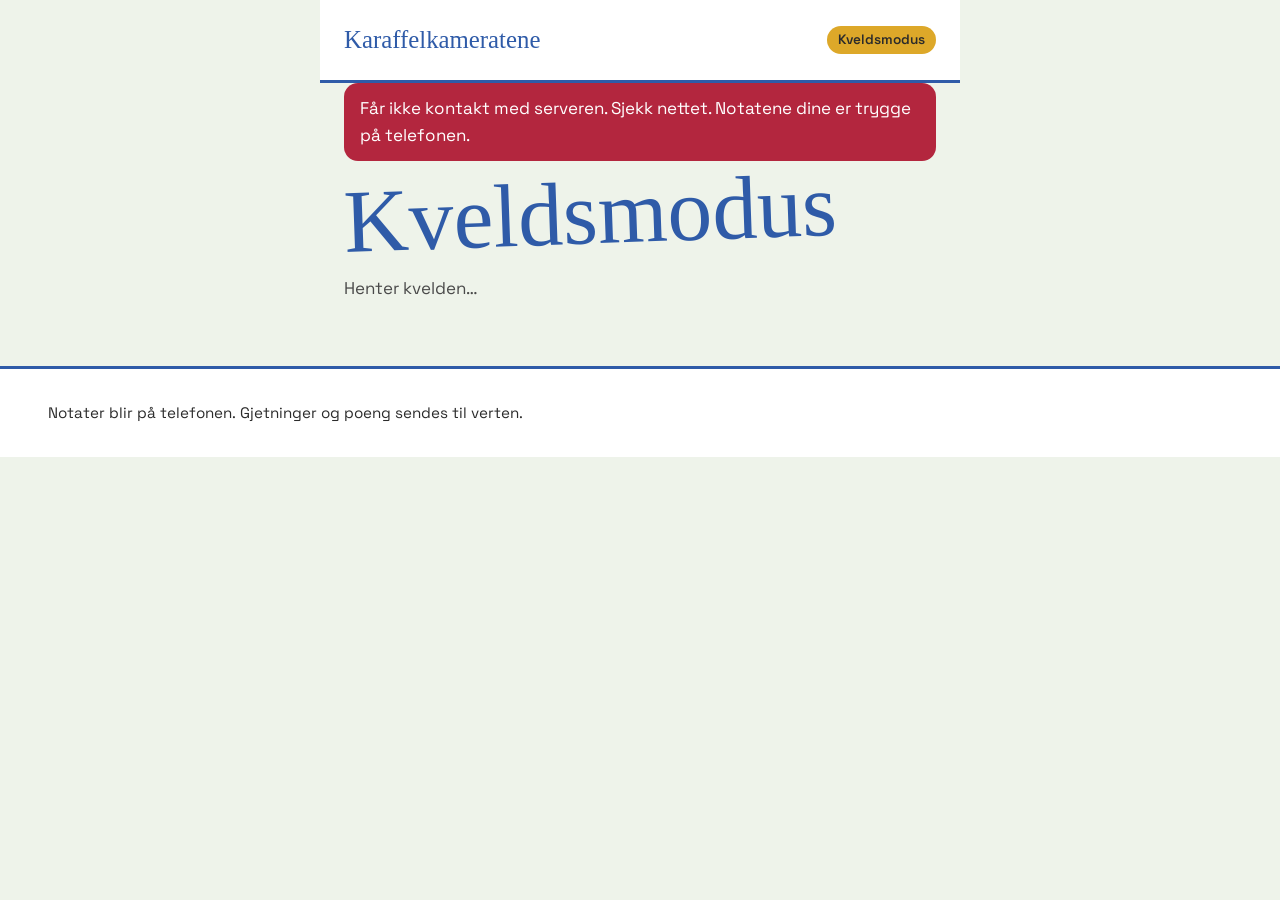
==== commit d149cb23: "Påmelding til neste smaking også uten dato, med datoer som passer; forsiden går videre når vinnerne " ====
--- a/kveld/index.html
+++ b/kveld/index.html
@@ -26,9 +26,9 @@
       if (t === "kamerater") document.documentElement.setAttribute("data-tema", t);
     })();
   </script>
-  <link rel="stylesheet" href="../style.css?v=20261023z">
-  <link rel="stylesheet" href="kveld.css?v=20261023z">
-  <link rel="stylesheet" href="../tema.css?v=20261023z">
+  <link rel="stylesheet" href="../style.css?v=20261024a">
+  <link rel="stylesheet" href="kveld.css?v=20261024a">
+  <link rel="stylesheet" href="../tema.css?v=20261024a">
 </head>
 <body class="kveld">
   <header class="topp">
@@ -62,8 +62,8 @@
     <p>Notater blir på telefonen. Gjetninger og poeng sendes til verten.</p>
   </footer>
 
-  <script src="oppsett.js?v=20261023z"></script>
-  <script src="felles.js?v=20261023z"></script>
-  <script src="kveld.js?v=20261023z"></script>
+  <script src="oppsett.js?v=20261024a"></script>
+  <script src="felles.js?v=20261024a"></script>
+  <script src="kveld.js?v=20261024a"></script>
 </body>
 </html>
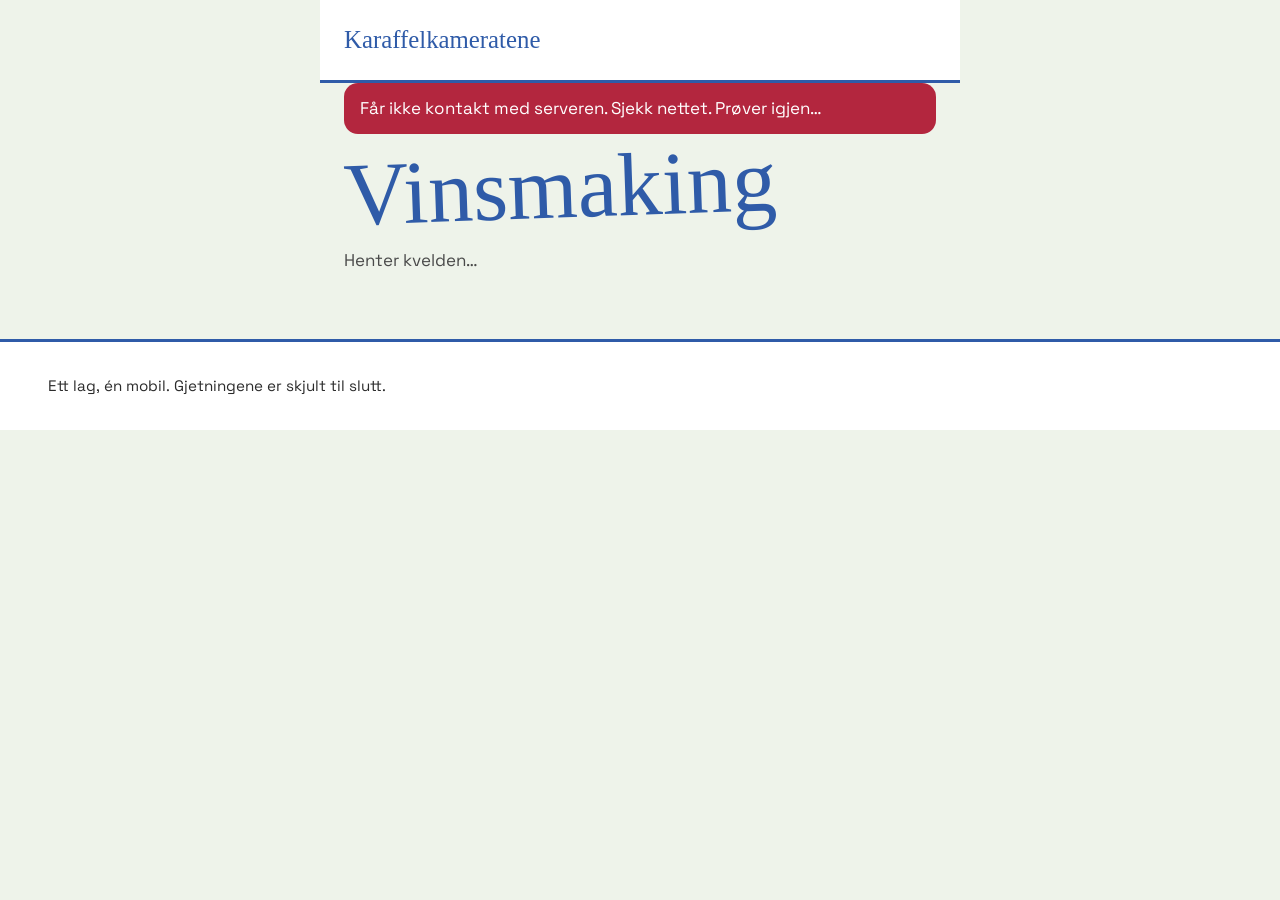
==== commit 6b24846c: "Én vertsside på /vert: detaljer, påmeldte og sletting flyttet inn; gamle /kveld/vert og /styring-k7q" ====
--- a/kveld/index.html
+++ b/kveld/index.html
@@ -1,69 +1,14 @@
 <!doctype html>
-<html lang="nb" data-tema="kamerater" data-fast-tema>
+<html lang="nb">
 <head>
   <meta charset="utf-8">
-  <meta name="viewport" content="width=device-width, initial-scale=1, viewport-fit=cover">
-  <title>Kveldsmodus – Karaffelkameratene</title>
-  <meta name="description" content="Smakeskjema for kvelden: noter aromaer, struktur og poeng, og gjett vinene i blinde.">
-  <meta name="theme-color" content="#eef3ea">
-  <link rel="icon" href="/favicon.svg" type="image/svg+xml">
-  <link rel="icon" href="/favicon-32.png" type="image/png" sizes="32x32">
-  <link rel="apple-touch-icon" href="/apple-touch-icon.png">
-  <link rel="manifest" href="/site.webmanifest">
-  <meta name="apple-mobile-web-app-title" content="Karaffel">
-  <meta name="apple-mobile-web-app-capable" content="yes">
-  <meta name="mobile-web-app-capable" content="yes">
-  <meta name="apple-mobile-web-app-status-bar-style" content="default">
-  <meta name="robots" content="noindex">
-  <link rel="preconnect" href="https://fonts.googleapis.com">
-  <link rel="preconnect" href="https://fonts.gstatic.com" crossorigin>
-  <link href="https://fonts.googleapis.com/css2?family=Bricolage+Grotesque:opsz,wght@12..96,500;12..96,800&family=Figtree:wght@400;500;600&family=Permanent+Marker&family=Space+Grotesk:wght@400;500;700&display=swap" rel="stylesheet">
-  <script>
-    // Samme tema som forsiden, valgt før siden tegnes. felles.js henter det lagrede valget etterpå.
-    (function () {
-      var t = null;
-      try { t = new URLSearchParams(location.search).get("tema") || localStorage.getItem("karaffel-tema"); } catch (e) {}
-      if (t === "kamerater") document.documentElement.setAttribute("data-tema", t);
-    })();
-  </script>
-  <link rel="stylesheet" href="../style.css?v=20261024a">
-  <link rel="stylesheet" href="kveld.css?v=20261024a">
-  <link rel="stylesheet" href="../tema.css?v=20261024a">
+  <meta name="viewport" content="width=device-width, initial-scale=1">
+  <meta name="robots" content="noindex, nofollow">
+  <title>Flyttet – Karaffelkameratene</title>
+  <meta http-equiv="refresh" content="0; url=/smaking/">
+  <script>location.replace("/smaking/");</script>
 </head>
-<body class="kveld">
-  <header class="topp">
-    <a class="merke" href="../">Karaffelkameratene</a>
-    <span class="kveld-merke">Kveldsmodus</span>
-  </header>
-
-  <main>
-    <p class="melding" id="melding" role="status" hidden></p>
-
-    <section class="kveld-intro">
-      <h1 id="kveld-tittel">Kveldsmodus</h1>
-      <p class="kveld-info" id="kveld-info">Henter kvelden…</p>
-    </section>
-
-    <p class="kort" id="ingen" hidden>Ingen smaking er aktiv akkurat nå. Siden oppdaterer seg selv når verten har lagt inn kvelden.</p>
-
-    <div id="innhold" hidden>
-      <div class="felt kveld-navn">
-        <label for="navn">Navnet ditt <span class="valgfri">Vises i rangeringen</span></label>
-        <input id="navn" type="text" autocomplete="given-name" maxlength="40" placeholder="For eksempel Kari">
-      </div>
-
-      <nav class="faner" aria-label="Viner" id="faner"></nav>
-
-      <section class="panel" id="panel" aria-live="polite"></section>
-    </div>
-  </main>
-
-  <footer class="bunn">
-    <p>Notater blir på telefonen. Gjetninger og poeng sendes til verten.</p>
-  </footer>
-
-  <script src="oppsett.js?v=20261024a"></script>
-  <script src="felles.js?v=20261024a"></script>
-  <script src="kveld.js?v=20261024a"></script>
+<body style="font-family: system-ui, sans-serif; background: #eef3ea; color: #2b2b2b; padding: 2rem;">
+  <p>Siden har flyttet til <a href="/smaking/">karaffelkameratene.no/smaking</a>.</p>
 </body>
 </html>
